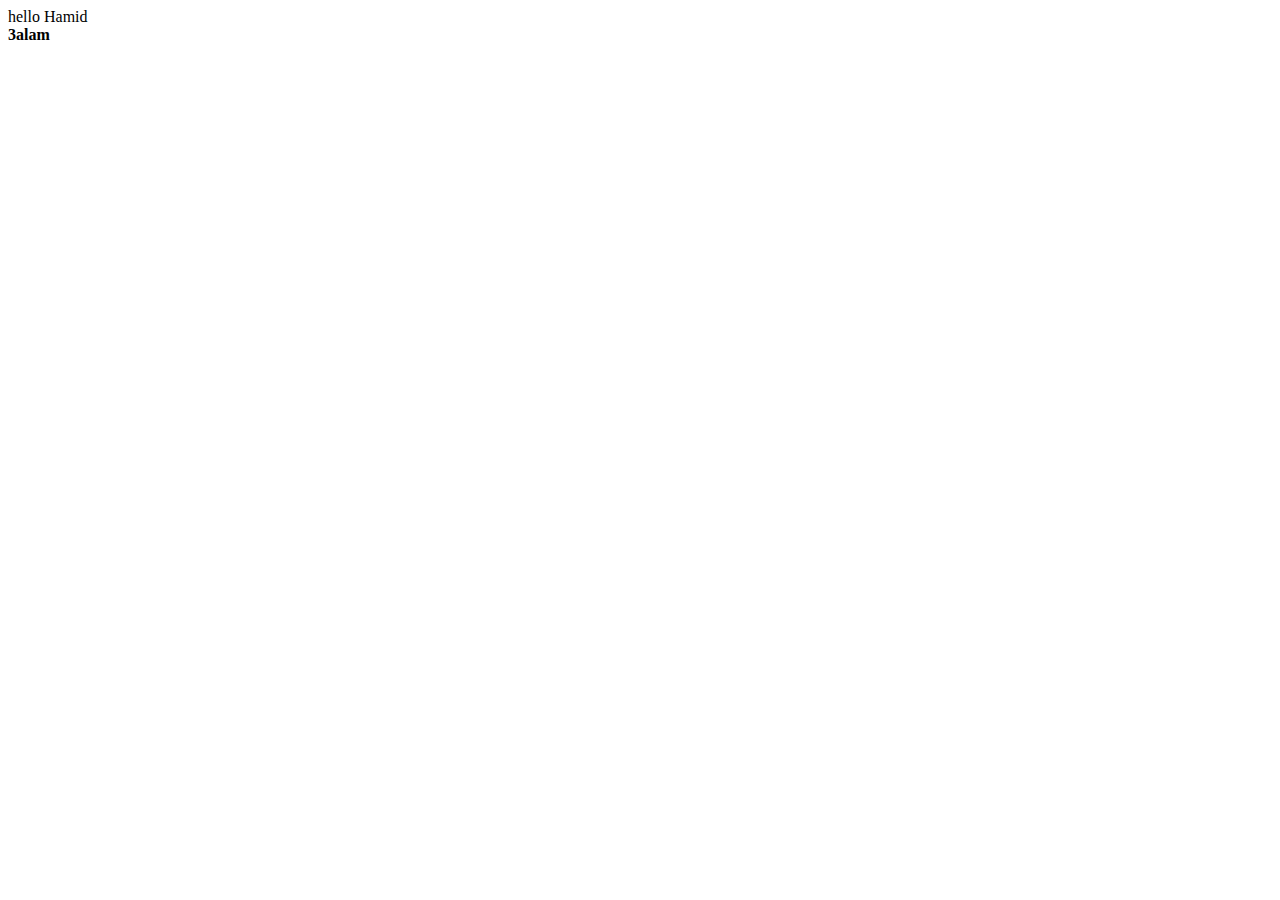
==== dom resume/index.html @ c32f7014 "new change" ====
<!DOCTYPE html>
<html lang="en">
<head>
  <meta charset="UTF-8">
  <meta http-equiv="X-UA-Compatible" content="IE=edge">
  <meta name="viewport" content="width=device-width, initial-scale=1.0">
  <title>Document</title>
</head>
<body>

</body>
<script src="index.js"></script>
</html>
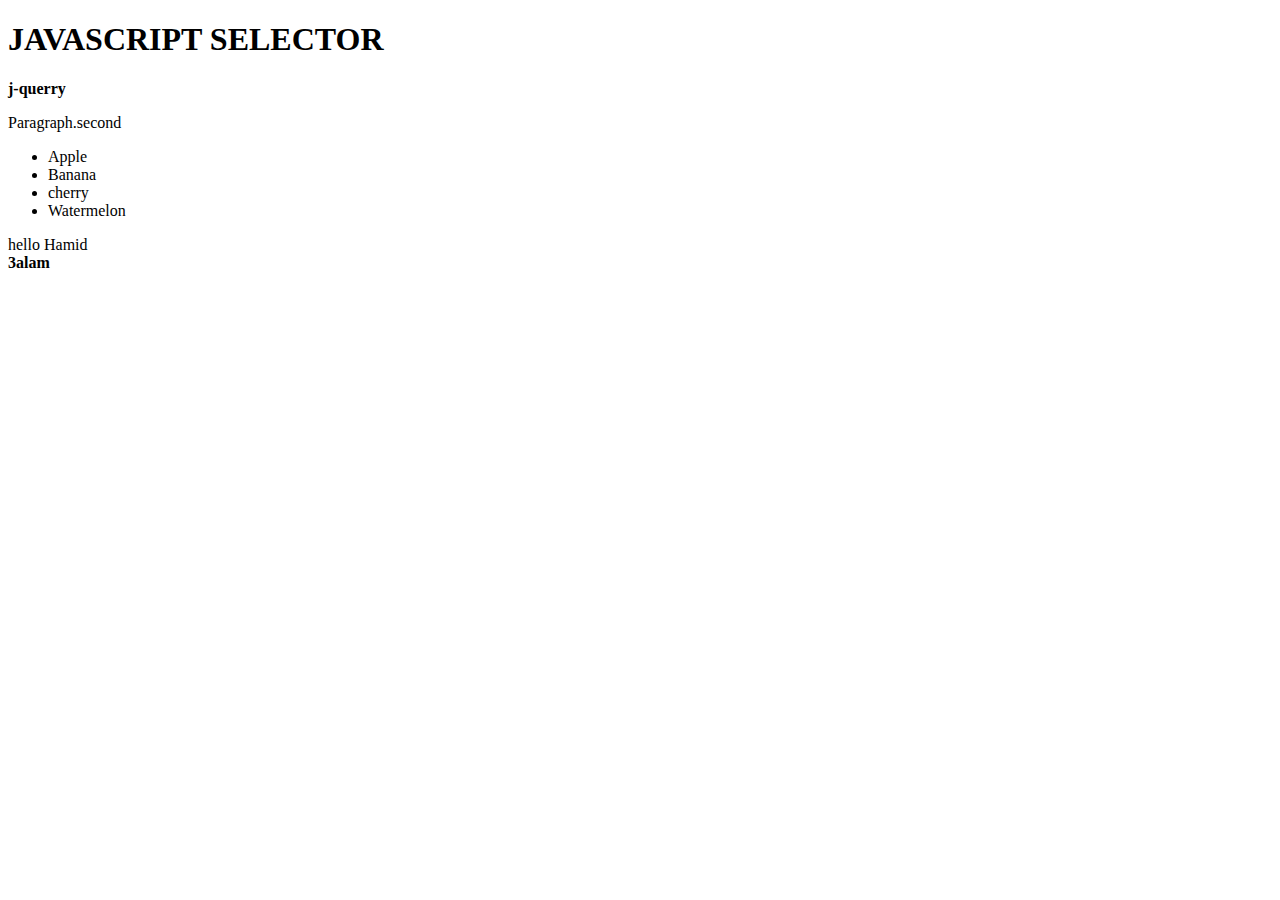
==== commit 2c40b133: "event" ====
--- a/dom resume/index.html
+++ b/dom resume/index.html
@@ -7,7 +7,15 @@
   <title>Document</title>
 </head>
 <body>
-
+  <h1>JAVASCRIPT SELECTOR</h1>
+  <p>new Paragraph</p>
+  <p class="second">Paragraph.second</p>
+  <ul id="Paragraph_class">
+    <li class="done">Apple</li>
+    <li class="done">Banana</li>
+    <li class="done">cherry</li>
+    <li class="done">Watermelon</li>
+  </ul>
 </body>
 <script src="index.js"></script>
 </html>